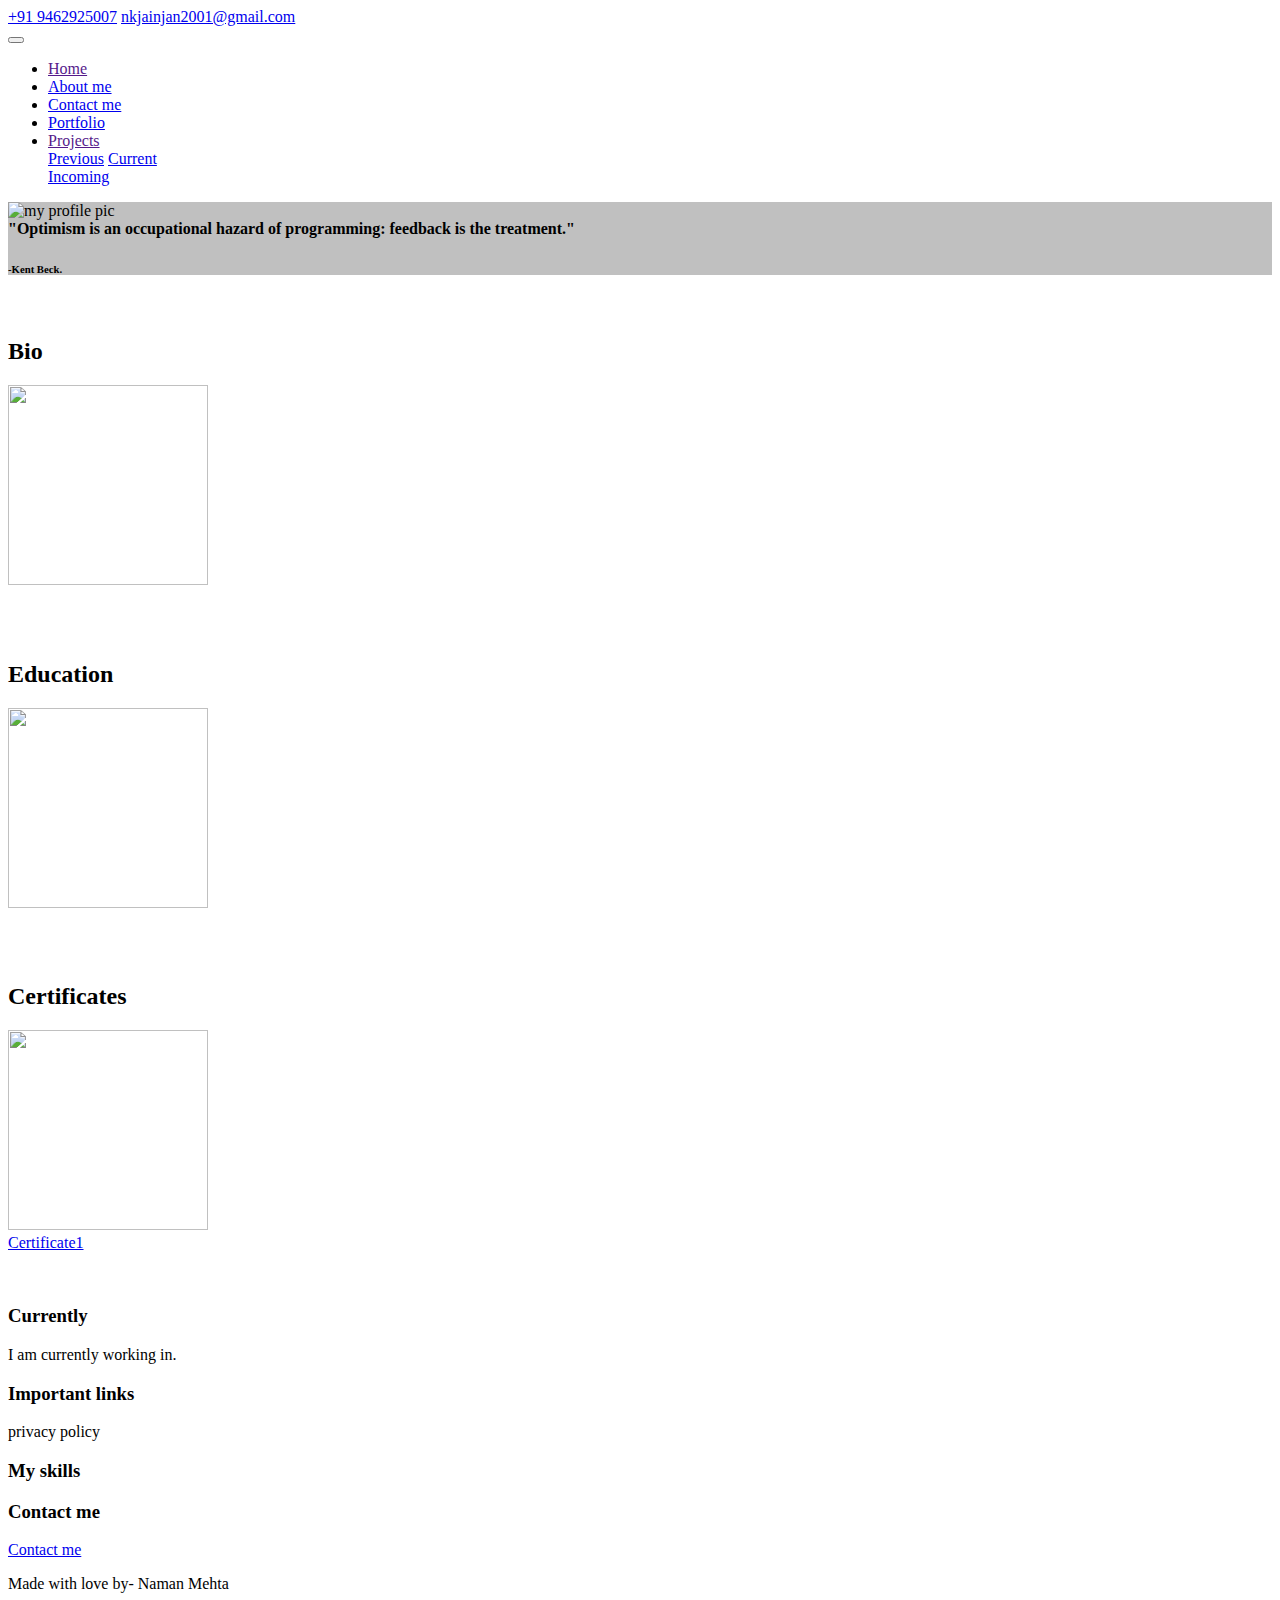
==== index.html @ 3599dead "Update index.html" ====
<!DOCTYPE html>
<html>
<head>
<meta charset="utf-8">
<meta name="viewport" content="width=device-width, initial-scale=1, shrink-to-fit=no">
<meta http-equiv="X-UA-Compatible" content="IE=edge,chrome=1">
<meta name="description" content="">
<!-- Required meta tags -->
 <!-- Bootstrap CSS -->
<link rel="stylesheet" href="https://stackpath.bootstrapcdn.com/bootstrap/4.5.0/css/bootstrap.min.css" integrity="sha384-9aIt2nRpC12Uk9gS9baDl411NQApFmC26EwAOH8WgZl5MYYxFfc+NcPb1dKGj7Sk" crossorigin="anonymous">
<link rel="stylesheet" href="fontawesome-free-5.13.0-web\css\all.css">
<link rel="stylesheet" href="css\style.css">
<title>Naman Mehta</title>
</head>
<body>
<!--Start: Header-->         
<header>
    <div class="p-xl-2 p-lg-1" id="topheader">
        <div class="container-fluid">
            <div class="row"> 
            <div class="col-12 text-right">
                <a href="tel:+919462925007"><i class="fas fa-phone"></i>+91 9462925007</a>
                <a href="mailto:nkjainjan2001@gmail.com"><i class="fas fa-envelope"></i>nkjainjan2001@gmail.com</a>
            </div>            
        </div>
    </div>
    </div>
    <div id="bottomheader">
    <div class="container-fluid">
    <nav class="navbar navbar-dark bg-dark navbar-expand-md">
    <button data-toggle="collapse" data-target="#navbarToggler" type="button" class="navbar-toggler">
        <span class="navbar-toggler-icon"></span></button>
    <div class="collapse navbar-collapse" id="navbarToggler">    
    <ul class="navbar-nav">
        <li class="nav-item active">
            <a class="nav-link" href="">Home</a>            
        </li>
        <li class="nav-item">
            <a class="nav-link" href="C:\Users\DELL\Documents\html\about_me.html">About me</a>            
        </li>
        <li class="nav-item">
            <a class="nav-link" href="C:\Users\DELL\Documents\html\contact_me.html">Contact me</a>            
        </li>
        <li class="nav-item">
            <a class="nav-link" href="C:\Users\DELL\Documents\html\portfolio.html">Portfolio</a>            
        </li>
        <li class="nav-item dropdown">
            <a class="nav-link dropdown-toggle" data-toggle="dropdown" role="button" href="">Projects</a>            
            <div class="dropdown-menu">
                <a class="dropdown-item" href="C:\Users\DELL\Documents\html\previous.html">Previous</a>            
                <a class="dropdown-item" href="C:\Users\DELL\Documents\html\current.html">Current</a>
                <div class="dropdown-divider"></div>
                <a class="dropdown-item" href="C:\Users\DELL\Documents\html\incoming.html">Incoming</a>
            </div>
        </li>
    </ul>
</div>
</nav>
</div>
</div>
</header>
<section>
    <div class="container p-3" style="background-color:silver;">
        <div class="row"> 
        <div class="col-md-5">
        <img class="my_dp" src="C:\Users\DELL\Documents\html\myim\namandp.JPG" usemap="#mymap" alt="my profile pic" height="250" width="250">
            <map name="mymap">
                <area shape="rect" coords="33,10,215,230" href="myim\namandp.JPG" alt="my display pic">
            </map>
        </div>
        <div class="col-md-5" style="font-weight: 600;">
            "Optimism is an occupational hazard of programming: feedback is the treatment."<br>
            <h6 class="h">-Kent Beck.</h6>
        </div>
        </div>
    </div>
        
</section>
<br>
<div class="container p-3">
<div class="row align-items:center;"> 
<div class="col-md-4 text-center">
    <h2 class="h"> Bio<i class="far fa-address-card"></i> </h2>
    <img class="img-fluid" src="C:\Users\DELL\Documents\html\myim\h2.JPG" height="200" width="200">
    <p style="color:white;">I am Naman Mehta.<br>I live in Sumerpur, Rajasthan, India. </p>
</div>
<div class="col-md-4 text-center">
    <h2  class="h"> Education</h2>
    <img class="img-fluid" src="C:\Users\DELL\Documents\html\myim\h1.JPG" height="200" width="200">
    <p style="color:white;">Studying in BITS-Pilani.<br>Masters in Chemistry and B.E. in .</p>
</div>
<div class="col-md-4 text-center">
    <h2 class="h">Certificates</h2>
    <img class="img-fluid" src="C:\Users\DELL\Documents\html\myim\h3.JPG" height="200" width="200">
    <br>
    <a class="certificates" href="C:\Users\DELL\Documents\html\myim\C1.jpg">Certificate1</a>
    <br>
    <p style="color:white;">This workshop made me interested in website making.</p>
</div>    
</div>
</div>
<!-- Start: Footer-->
<footer class="full-footer">
    <div class="container topfooter p-md-2 p-1">
        <div class="row">
            <div class="col-md-3">
                <h3>Currently</h3>
                <p>I am currently working in.<br></p>
                <a style="color:silver;" href="https://www.facebook.com/naman.mehta.3958/"><i class="fab fa-2x fa-facebook"></i></a>
                <a style="color:silver;" href="https://www.instagram.com/naman_05.01.01/"> <i class="fab fa-2x fa-instagram"></i></a>
                <a style="color:silver;" href="https://www.linkedin.com/in/naman-mehta-91ab26190/"> <i class="fab fa-2x fa-linkedin"></i></a>
                <a style="color:silver;" href="mailto:nkjainjan2001@gmail.com"> <i class="fas fa-2x fa-envelope"></i></a>
            </div>
            <div class="col-md-3">
                <h3>Important links</h3>
                <a>privacy policy</a>
            </div>
            <div class="col-md-3">
                <h3>My skills</h3>
            </div>
            <div class="col-md-3">
                <h3>Contact me</h3>
                <a href="C:\Users\DELL\Documents\html\contact_me.html">Contact me</a>
            </div>
        </div>
    </div>
 <div class="container-fluid bottom-footer p-md-2 p-1">
     <div class="row">
         <div class="col-12">
             <p>Made with love by- Naman Mehta</p>
         </div>
     </div>
 </div>   
</footer>
<script src="https://code.jquery.com/jquery-3.5.1.slim.min.js" integrity="sha384-DfXdz2htPH0lsSSs5nCTpuj/zy4C+OGpamoFVy38MVBnE+IbbVYUew+OrCXaRkfj" crossorigin="anonymous"></script>
<script src="https://cdn.jsdelivr.net/npm/popper.js@1.16.0/dist/umd/popper.min.js" integrity="sha384-Q6E9RHvbIyZFJoft+2mJbHaEWldlvI9IOYy5n3zV9zzTtmI3UksdQRVvoxMfooAo" crossorigin="anonymous"></script>
<script src="https://stackpath.bootstrapcdn.com/bootstrap/4.5.0/js/bootstrap.min.js" integrity="sha384-OgVRvuATP1z7JjHLkuOU7Xw704+h835Lr+6QL9UvYjZE3Ipu6Tp75j7Bh/kR0JKI" crossorigin="anonymous"></script>
 </body>
</html>
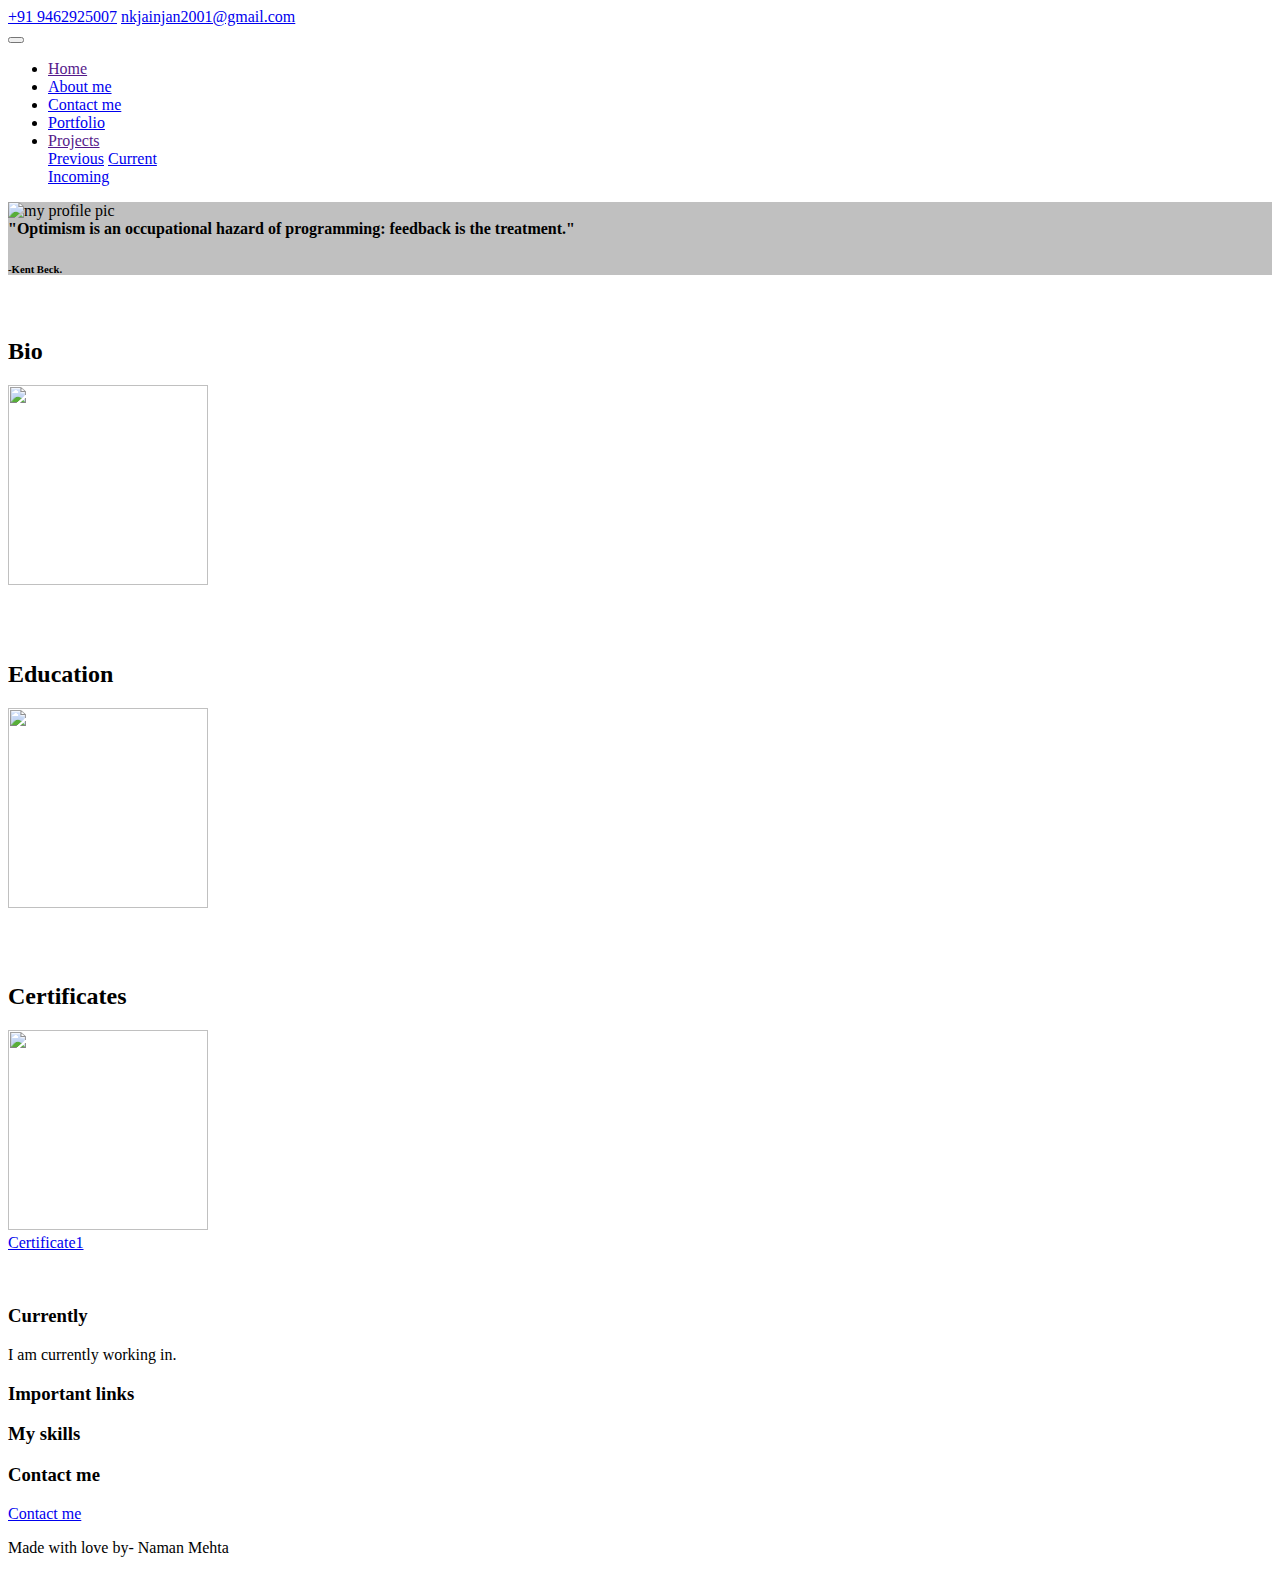
==== commit 9c220edf: "Update index.html" ====
--- a/index.html
+++ b/index.html
@@ -8,7 +8,7 @@
 <!-- Required meta tags -->
  <!-- Bootstrap CSS -->
 <link rel="stylesheet" href="https://stackpath.bootstrapcdn.com/bootstrap/4.5.0/css/bootstrap.min.css" integrity="sha384-9aIt2nRpC12Uk9gS9baDl411NQApFmC26EwAOH8WgZl5MYYxFfc+NcPb1dKGj7Sk" crossorigin="anonymous">
-<link rel="stylesheet" href="fontawesome-free-5.13.0-web\css\all.css">
+<link rel="stylesheet" href="https://use.fontawesome.com/releases/v5.13.1/css/all.css" integrity="sha384-xxzQGERXS00kBmZW/6qxqJPyxW3UR0BPsL4c8ILaIWXva5kFi7TxkIIaMiKtqV1Q" crossorigin="anonymous">
 <link rel="stylesheet" href="css\style.css">
 <title>Naman Mehta</title>
 </head>
@@ -36,21 +36,21 @@
             <a class="nav-link" href="">Home</a>            
         </li>
         <li class="nav-item">
-            <a class="nav-link" href="C:\Users\DELL\Documents\html\about_me.html">About me</a>            
+            <a class="nav-link" href="about_me.html">About me</a>            
         </li>
         <li class="nav-item">
-            <a class="nav-link" href="C:\Users\DELL\Documents\html\contact_me.html">Contact me</a>            
+            <a class="nav-link" href="contact_me.html">Contact me</a>            
         </li>
         <li class="nav-item">
-            <a class="nav-link" href="C:\Users\DELL\Documents\html\portfolio.html">Portfolio</a>            
+            <a class="nav-link" href="portfolio.html">Portfolio</a>            
         </li>
         <li class="nav-item dropdown">
             <a class="nav-link dropdown-toggle" data-toggle="dropdown" role="button" href="">Projects</a>            
             <div class="dropdown-menu">
-                <a class="dropdown-item" href="C:\Users\DELL\Documents\html\previous.html">Previous</a>            
-                <a class="dropdown-item" href="C:\Users\DELL\Documents\html\current.html">Current</a>
+                <a class="dropdown-item" href="previous.html">Previous</a>            
+                <a class="dropdown-item" href="current.html">Current</a>
                 <div class="dropdown-divider"></div>
-                <a class="dropdown-item" href="C:\Users\DELL\Documents\html\incoming.html">Incoming</a>
+                <a class="dropdown-item" href="incoming.html">Incoming</a>
             </div>
         </li>
     </ul>
@@ -63,9 +63,9 @@
     <div class="container p-3" style="background-color:silver;">
         <div class="row"> 
         <div class="col-md-5">
-        <img class="my_dp" src="C:\Users\DELL\Documents\html\myim\namandp.JPG" usemap="#mymap" alt="my profile pic" height="250" width="250">
+        <img class="my_dp" src="myim\namandp.JPG" usemap="#mymap" alt="my profile pic" height="250" width="250">
             <map name="mymap">
-                <area shape="rect" coords="33,10,215,230" href="myim\namandp.JPG" alt="my display pic">
+                <area shape="rect" coords="33,10,215,300" href="myim\namandp.JPG" alt="my display pic">
             </map>
         </div>
         <div class="col-md-5" style="font-weight: 600;">
@@ -81,19 +81,19 @@
 <div class="row align-items:center;"> 
 <div class="col-md-4 text-center">
     <h2 class="h"> Bio<i class="far fa-address-card"></i> </h2>
-    <img class="img-fluid" src="C:\Users\DELL\Documents\html\myim\h2.JPG" height="200" width="200">
+    <img class="img-fluid" src="myim\h2.JPG" height="200" width="200">
     <p style="color:white;">I am Naman Mehta.<br>I live in Sumerpur, Rajasthan, India. </p>
 </div>
 <div class="col-md-4 text-center">
     <h2  class="h"> Education</h2>
-    <img class="img-fluid" src="C:\Users\DELL\Documents\html\myim\h1.JPG" height="200" width="200">
+    <img class="img-fluid" src="myim\h1.JPG" height="200" width="200">
     <p style="color:white;">Studying in BITS-Pilani.<br>Masters in Chemistry and B.E. in .</p>
 </div>
 <div class="col-md-4 text-center">
     <h2 class="h">Certificates</h2>
-    <img class="img-fluid" src="C:\Users\DELL\Documents\html\myim\h3.JPG" height="200" width="200">
+    <img class="img-fluid" src="myim\h3.JPG" height="200" width="200">
     <br>
-    <a class="certificates" href="C:\Users\DELL\Documents\html\myim\C1.jpg">Certificate1</a>
+    <a class="certificates" href="myim\C1.jpg">Certificate1</a>
     <br>
     <p style="color:white;">This workshop made me interested in website making.</p>
 </div>    
@@ -106,21 +106,20 @@
             <div class="col-md-3">
                 <h3>Currently</h3>
                 <p>I am currently working in.<br></p>
-                <a style="color:silver;" href="https://www.facebook.com/naman.mehta.3958/"><i class="fab fa-2x fa-facebook"></i></a>
-                <a style="color:silver;" href="https://www.instagram.com/naman_05.01.01/"> <i class="fab fa-2x fa-instagram"></i></a>
-                <a style="color:silver;" href="https://www.linkedin.com/in/naman-mehta-91ab26190/"> <i class="fab fa-2x fa-linkedin"></i></a>
-                <a style="color:silver;" href="mailto:nkjainjan2001@gmail.com"> <i class="fas fa-2x fa-envelope"></i></a>
             </div>
             <div class="col-md-3">
                 <h3>Important links</h3>
-                <a>privacy policy</a>
+                <a style="color:silver;" href="https://www.facebook.com/naman.mehta.3958/"><i class="fab fa-2x fa-facebook"></i></a>
+                <a style="color:silver;" href="https://github.com/naman-mehta2001/"> <i class="fab fa-2x fa-github"></i></a>
+                <a style="color:silver;" href="https://www.linkedin.com/in/naman-mehta-91ab26190/"> <i class="fab fa-2x fa-linkedin"></i></a>
+                <a style="color:silver;" href="mailto:nkjainjan2001@gmail.com"> <i class="fas fa-2x fa-envelope"></i></a>
             </div>
             <div class="col-md-3">
                 <h3>My skills</h3>
             </div>
             <div class="col-md-3">
                 <h3>Contact me</h3>
-                <a href="C:\Users\DELL\Documents\html\contact_me.html">Contact me</a>
+                <a href="contact_me.html">Contact me</a>
             </div>
         </div>
     </div>
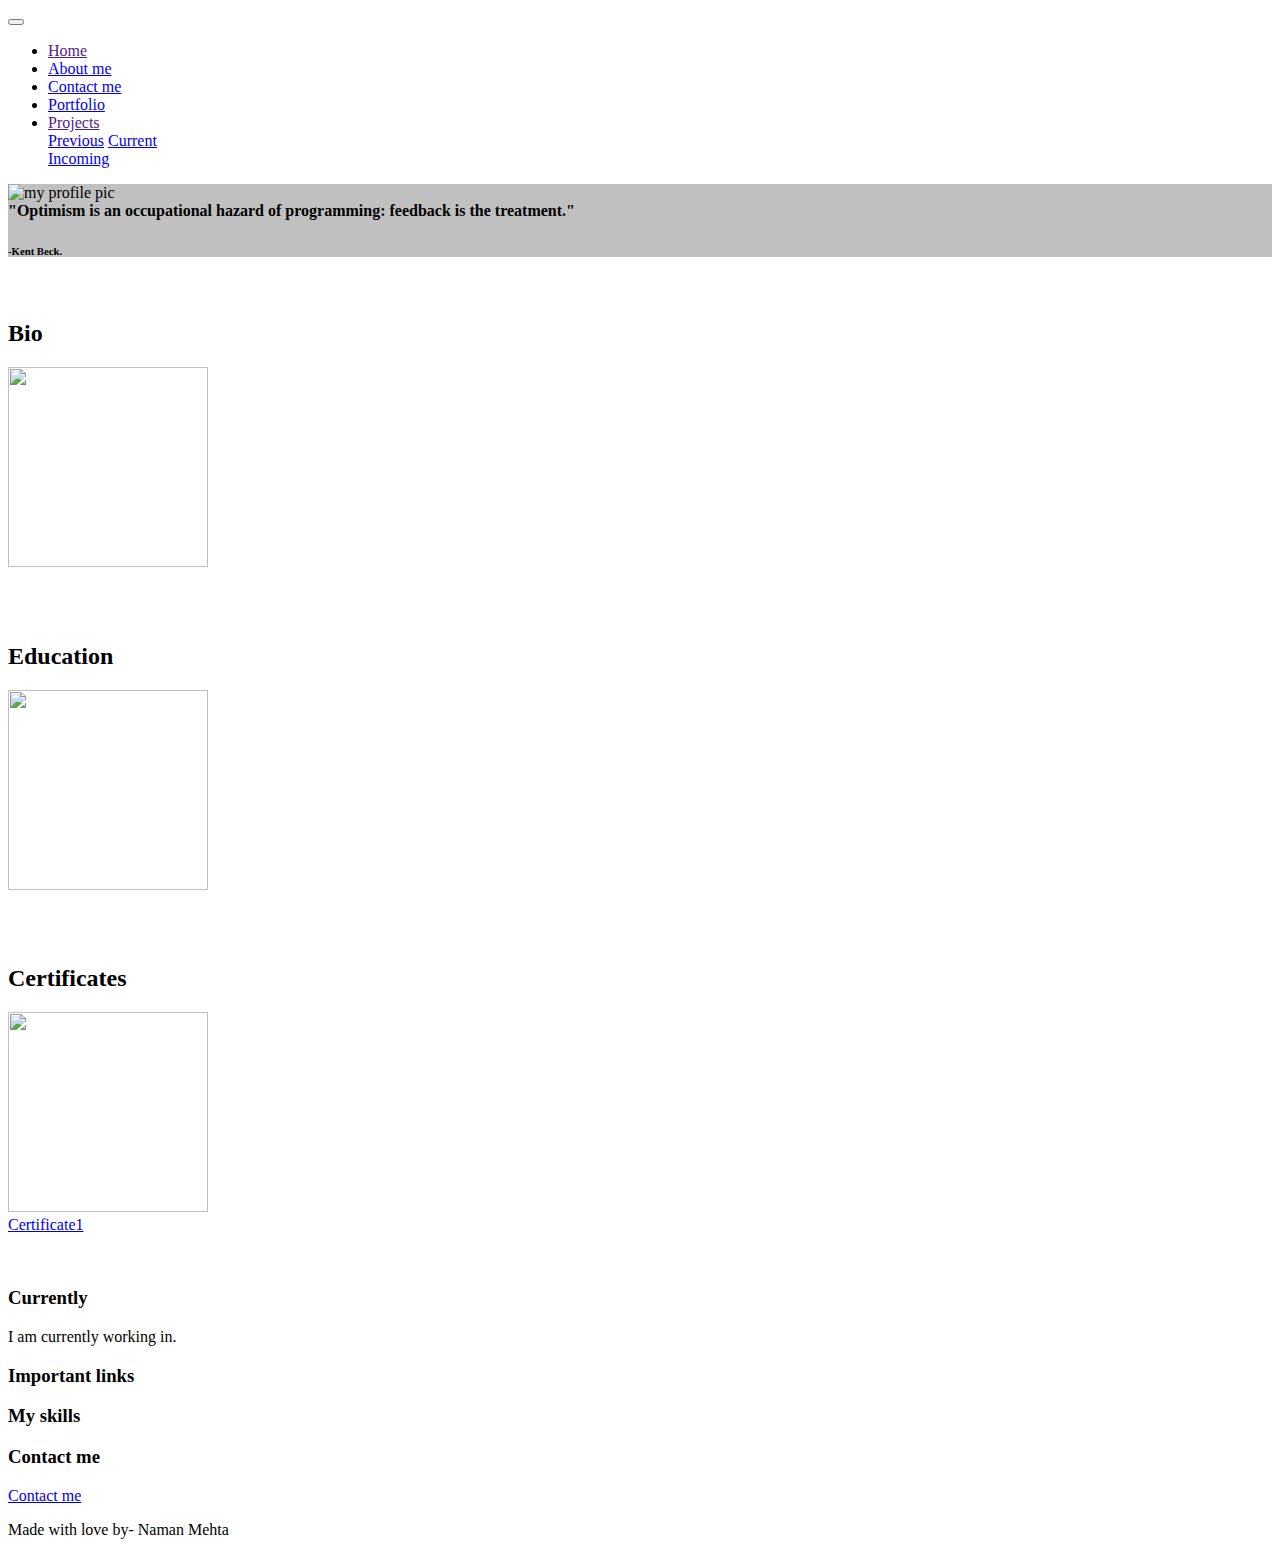
==== commit a8f726a5: "wip: fixed some info" ====
--- a/index.html
+++ b/index.html
@@ -15,16 +15,6 @@
 <body>
 <!--Start: Header-->         
 <header>
-    <div class="p-xl-2 p-lg-1" id="topheader">
-        <div class="container-fluid">
-            <div class="row"> 
-            <div class="col-12 text-right">
-                <a href="tel:+919462925007"><i class="fas fa-phone"></i>+91 9462925007</a>
-                <a href="mailto:nkjainjan2001@gmail.com"><i class="fas fa-envelope"></i>nkjainjan2001@gmail.com</a>
-            </div>            
-        </div>
-    </div>
-    </div>
     <div id="bottomheader">
     <div class="container-fluid">
     <nav class="navbar navbar-dark bg-dark navbar-expand-md">
